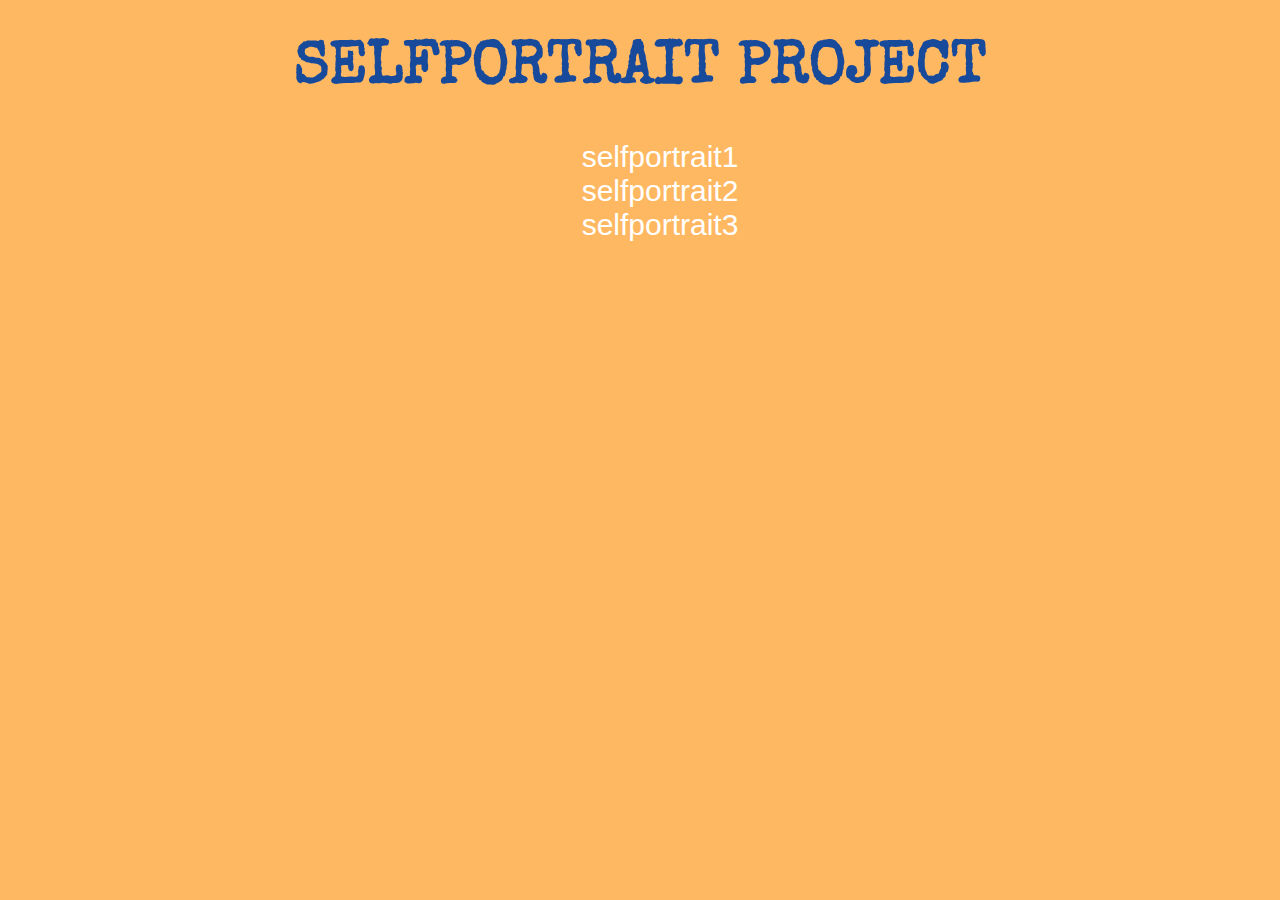
==== mmp210.html @ a444c5e6 "Add files via upload" ====
<!doctype html>
<html>
	<head>
		<title>SELFPORTAIT PROJECT</title>
		<link href="https://fonts.googleapis.com/css?family=Special+Elite" rel="stylesheet">
		<!-- Embedded CSS -->
		<style type="text/css">
			body{
				background-color: #ffb862;
				font-family: Arial, Helvetica, sans-serif;
				color:#184a9c;
				font-size:30px;
				text-align: center;
				
			}
			h1{
				font-family: 'Special Elite', cursive;
			}
			a{
				color: white;
				text-decoration: none;
			}
			a:hover{
				color:#184a9c;
				text-decoration: underline;
			}
			ul{
				list-style:none;
			}
			
		</style>
		<!-- End Embedded CSS -->
	</head>
	<body>
		<h1>SELFPORTRAIT PROJECT</h1>

		<ul>
			<li><a href="selfportrait1.html">selfportrait1</a></li>
			<li><a href="selfportrait2.html">selfportrait2</a></li>
			<li><a href="selfportrait3.html">selfportrait3</a></li>
		
		</ul>










	</body>
</html>
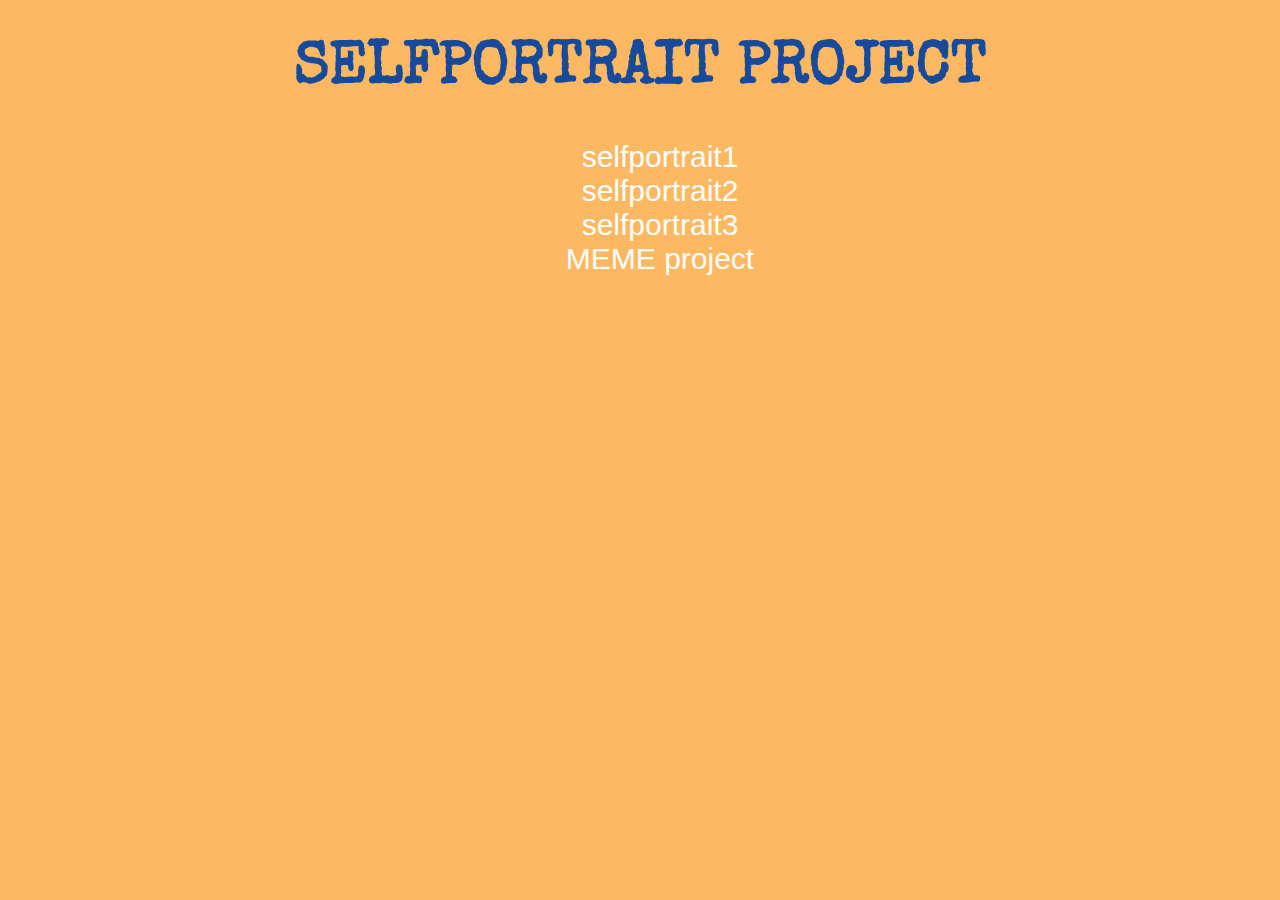
==== commit 47753cef: "Add files via upload" ====
--- a/mmp210.html
+++ b/mmp210.html
@@ -38,6 +38,7 @@
 			<li><a href="selfportrait1.html">selfportrait1</a></li>
 			<li><a href="selfportrait2.html">selfportrait2</a></li>
 			<li><a href="selfportrait3.html">selfportrait3</a></li>
+            <li><a href="meme.html">MEME project</a></li>
 		
 		</ul>
 
